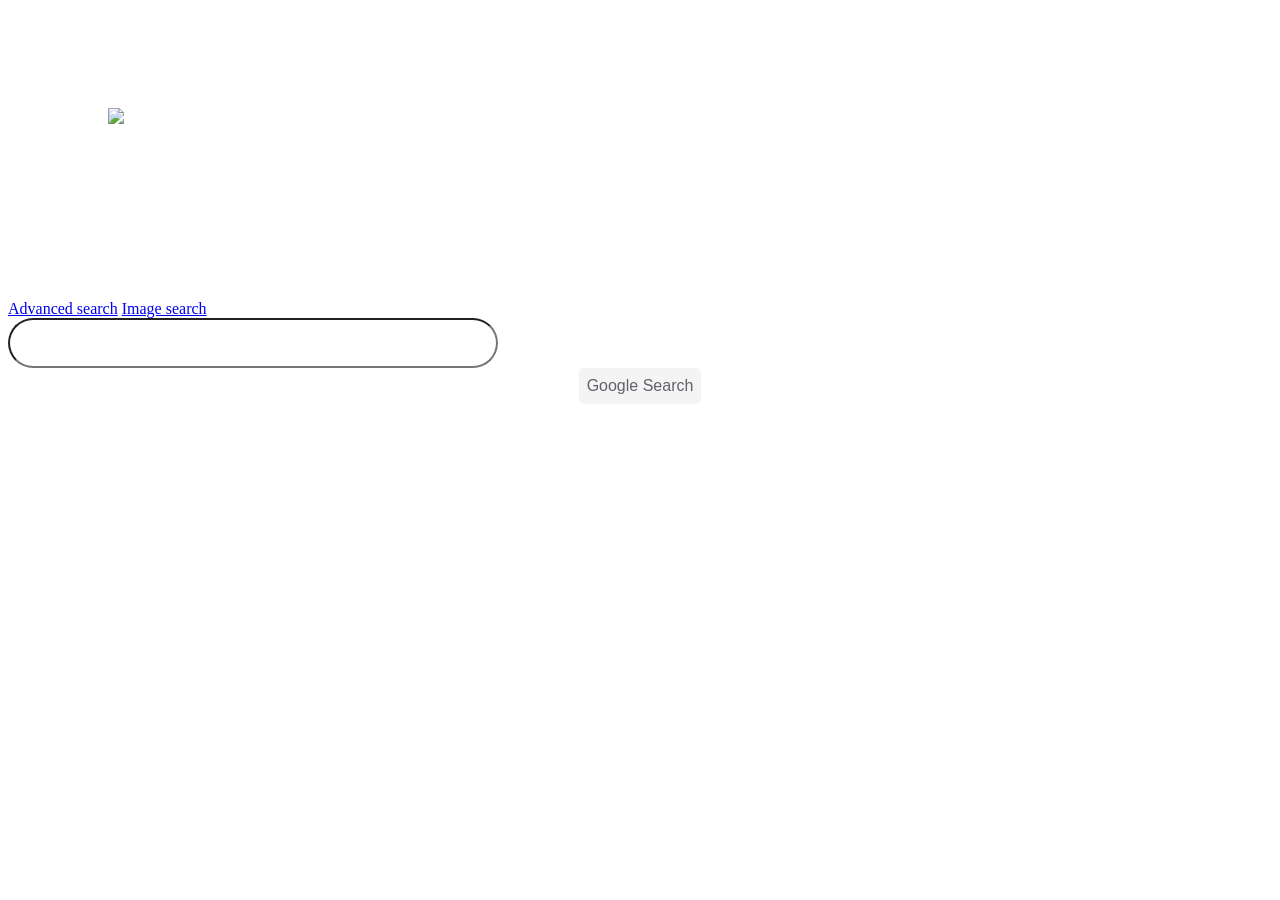
==== Semana 0 - Search/index.html @ 7c95648a "Commit con contenidos de la primera semana" ====
<!DOCTYPE html>
<html lang="en">
    <head>
        <title>Google Search</title>
        <link rel="stylesheet" href="style.css"> 
    </head>
    <body>
    <body>

        <img src="https://www.google.es/images/branding/googlelogo/2x/googlelogo_color_272x92dp.png" class="center">


        <a href="advanced_search.html">Advanced search</a>
        <a href="image_search.html"> Image search</a>
        
        <form action="https://google.es/search"> 
            <input type="text" name="q" class = "search_bar" >
            <input type="submit" value="Google Search" class = "button">
        </form>
    </body>
</html>
---- Semana 0 - Search/style.css ----
input {
    border-radius: 25px;
    align-self: center;
    color: teal;
}
.button {
    background-color : rgb(244, 244, 244);
    text-align: center;
    color:  rgb(95, 99, 104);/*text color */
    border-style: solid;
    border-color:rgb(244, 244, 244);
    border-radius: 5px;
    height: 36px;
    min-width: 54px;
    font-size: 16px;

    display : block;
    margin-left: auto;
    margin-right: auto;
    

}

.search_bar {
    height: 44px;
    margin-left: auto;
    margin-right: auto;
    width: 482px;

    text-indent: 5%;
}

.button:hover{
    color: black;
    border-style: solid;
    border-color: grey;
}
.center {
    display: block;
    margin-left: auto;
    margin-right: auto;
    padding: 100px;
    height: 92px;
  }
h1 {
    color: blue; 
}
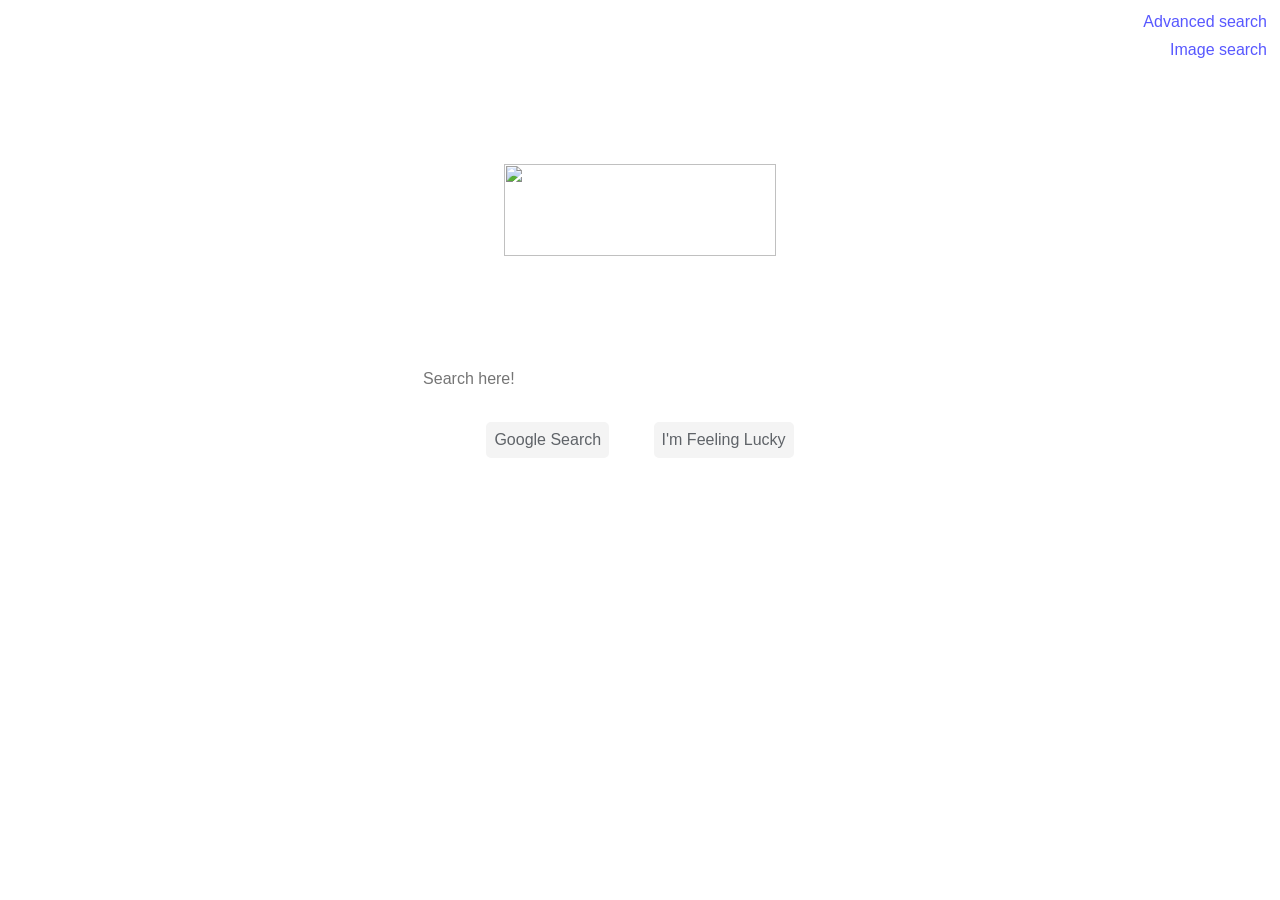
==== commit a8ed1770: "Mejorada la pantalla principal" ====
--- a/Semana 0 - Search/index.html
+++ b/Semana 0 - Search/index.html
@@ -5,17 +5,28 @@
         <link rel="stylesheet" href="style.css"> 
     </head>
     <body>
-    <body>
+        
+        <div > 
+            <div id="Hipervinculos" class="default_font">
 
-        <img src="https://www.google.es/images/branding/googlelogo/2x/googlelogo_color_272x92dp.png" class="center">
+                <a href="advanced_search.html " class="hipervinculo">Advanced search</a>
+                <a href="image_search.html" class="hipervinculo"> Image search</a>
+                
+            </div>
+            <img src="https://www.google.es/images/branding/googlelogo/2x/googlelogo_color_272x92dp.png" class="center" id="google_logo">
 
 
-        <a href="advanced_search.html">Advanced search</a>
-        <a href="image_search.html"> Image search</a>
-        
-        <form action="https://google.es/search"> 
-            <input type="text" name="q" class = "search_bar" >
-            <input type="submit" value="Google Search" class = "button">
-        </form>
+            <form action="https://google.es/search"  class="default_font"> 
+                <input type="text" name="q" class = "search_bar center" placeholder="Search here!" >
+
+                <div id="button_row" > 
+                    <input type="submit" value="Google Search" class = "button" >
+                    <input type="submit" value="I'm Feeling Lucky" class = "button" >
+
+                </div>
+
+            </form>
+        </div>
+
     </body>
 </html>
--- a/Semana 0 - Search/style.css
+++ b/Semana 0 - Search/style.css
@@ -1,35 +1,56 @@
-input {
-    border-radius: 25px;
-    align-self: center;
-    color: teal;
+
+
+.hipervinculo {
+    color: rgba(0, 0, 255, 0.658);
+    padding: 5px;
+    text-align: right;
+    text-decoration: solid;
+    
+    display: list-item;
 }
+
+.default_font{
+    font-family: Arial, Helvetica, sans-serif;
+}
+
+.hipervinculo:hover {
+    color : grey;
+    text-decoration: underline;
+}
+#Hiperviculos {
+    text-align: right;
+}
+
 .button {
     background-color : rgb(244, 244, 244);
     text-align: center;
     color:  rgb(95, 99, 104);/*text color */
     border-style: solid;
-    border-color:rgb(244, 244, 244);
+    border-color:rgb(244, 244, 244); /*Same color as Background color*/
     border-radius: 5px;
     height: 36px;
     min-width: 54px;
     font-size: 16px;
+    margin:20px;
+    
 
-    display : block;
-    margin-left: auto;
-    margin-right: auto;
-    
 
 }
 
 .search_bar {
     height: 44px;
-    margin-left: auto;
-    margin-right: auto;
     width: 482px;
-
+    background-color: transparent;
+    
+    font-size: 16px;
+    color: black;
+    border: 2px black;
+    
     text-indent: 5%;
 }
-
+.search_bar:hover {
+    background-color: rgba(128, 128, 128, 0.123);
+}
 .button:hover{
     color: black;
     border-style: solid;
@@ -39,9 +60,20 @@
     display: block;
     margin-left: auto;
     margin-right: auto;
+        
+  }
+
+#button_row {
+    text-align:center;
+    margin: auto;
+    
+}
+
+#google_logo{
+    height: 92px;
+    width: 272px;
     padding: 100px;
-    height: 92px;
-  }
+}
 h1 {
     color: blue; 
 }   
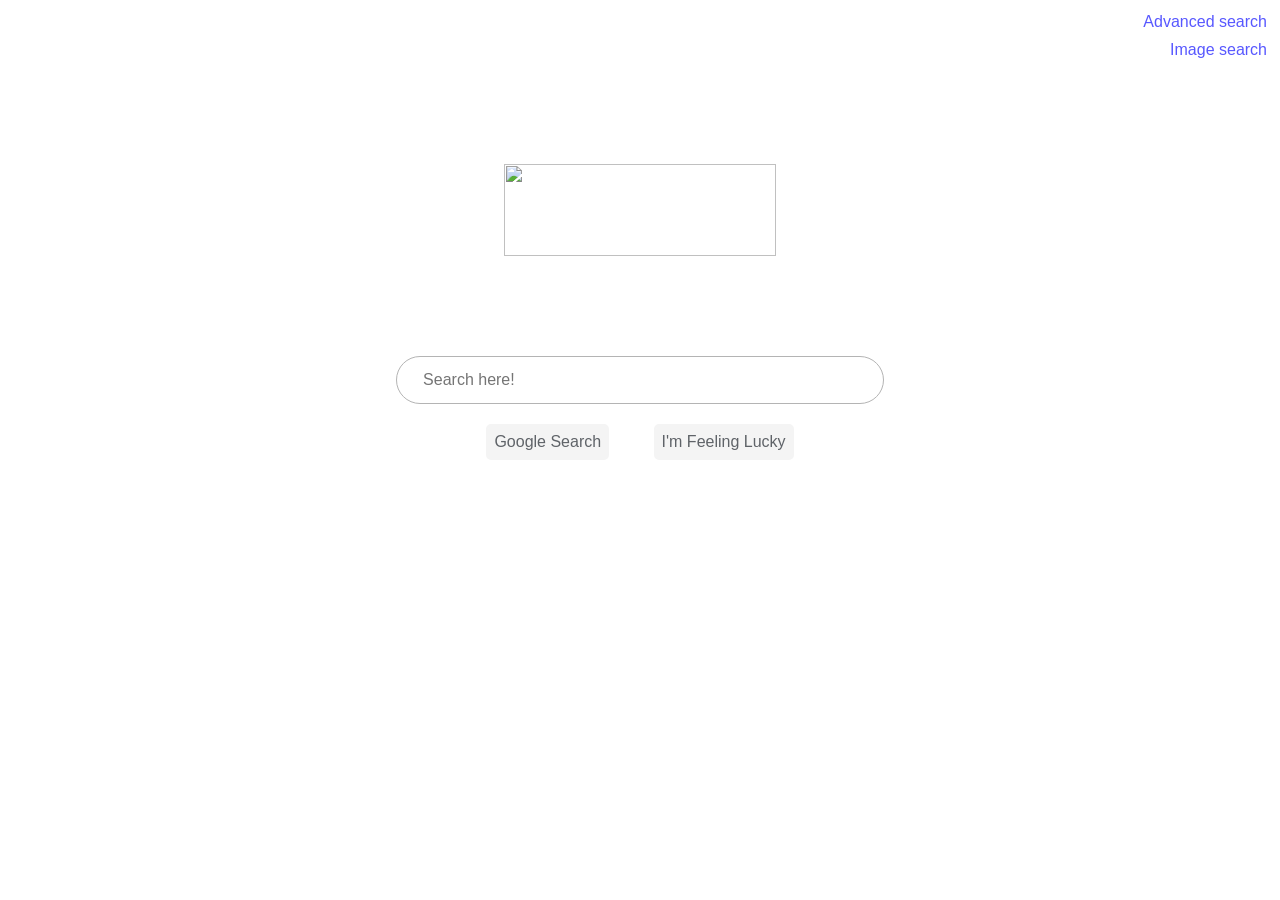
==== commit f020ee3d: "Terminada la pantalla principal Falta añadir funcionalidad a I'm Feeling Lucky" ====
--- a/Semana 0 - Search/index.html
+++ b/Semana 0 - Search/index.html
@@ -15,7 +15,7 @@
             </div>
             <img src="https://www.google.es/images/branding/googlelogo/2x/googlelogo_color_272x92dp.png" class="center" id="google_logo">
 
-
+            <!--  Botón de búsqueda  -->
             <form action="https://google.es/search"  class="default_font"> 
                 <input type="text" name="q" class = "search_bar center" placeholder="Search here!" >
 
--- a/Semana 0 - Search/style.css
+++ b/Semana 0 - Search/style.css
@@ -37,19 +37,28 @@
 
 }
 
+
 .search_bar {
     height: 44px;
     width: 482px;
-    background-color: transparent;
+   
     
     font-size: 16px;
     color: black;
-    border: 2px black;
+    
     
     text-indent: 5%;
+
+    border-radius: 25px;
+    border: 1px solid rgb(180, 180, 180);
+    
+
+
 }
 .search_bar:hover {
-    background-color: rgba(128, 128, 128, 0.123);
+    
+    box-shadow: 0 0 0 2px rgba(88, 88, 88, 0.2);
+    
 }
 .button:hover{
     color: black;
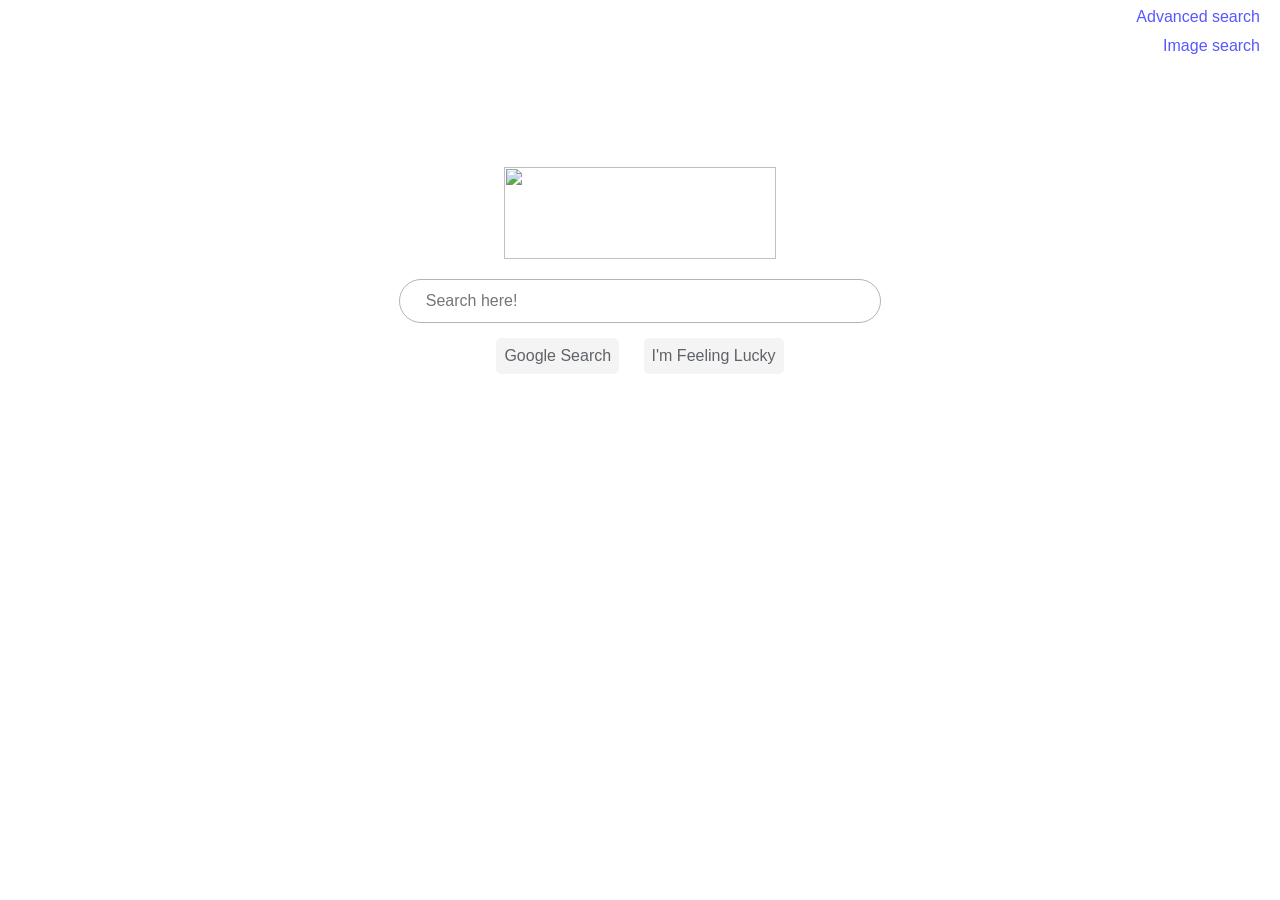
==== commit 0502e3e8: "añadida versión móvil" ====
--- a/Semana 0 - Search/index.html
+++ b/Semana 0 - Search/index.html
@@ -1,32 +1,42 @@
 <!DOCTYPE html>
 <html lang="en">
-    <head>
-        <title>Google Search</title>
-        <link rel="stylesheet" href="style.css"> 
-    </head>
-    <body>
-        
-        <div > 
-            <div id="Hipervinculos" class="default_font">
 
-                <a href="advanced_search.html " class="hipervinculo">Advanced search</a>
-                <a href="image_search.html" class="hipervinculo"> Image search</a>
-                
-            </div>
-            <img src="https://www.google.es/images/branding/googlelogo/2x/googlelogo_color_272x92dp.png" class="center" id="google_logo">
+<head>
+	<title>Google Search</title>
+	<link rel="stylesheet" href="style.css">
 
-            <!--  Botón de búsqueda  -->
-            <form action="https://google.es/search"  class="default_font"> 
-                <input type="text" name="q" class = "search_bar center" placeholder="Search here!" >
+	<link rel="stylesheet" href="https://stackpath.bootstrapcdn.com/bootstrap/4.5.0/css/bootstrap.min.css"
+		integrity="sha384-9aIt2nRpC12Uk9gS9baDl411NQApFmC26EwAOH8WgZl5MYYxFfc+NcPb1dKGj7Sk" crossorigin="anonymous">
+	<meta name="viewport" content="width=device-width, initial-scale=1, shrink-to-fit=no">
 
-                <div id="button_row" > 
-                    <input type="submit" value="Google Search" class = "button" >
-                    <input type="submit" value="I'm Feeling Lucky" class = "button" >
+</head>
 
-                </div>
+<body>
+	<div class="container-fluid">
 
-            </form>
-        </div>
+		<div>
+			<div id="Hipervinculos" class="default_font">
 
-    </body>
+				<a href="advanced_search.html " class="hipervinculo">Advanced search</a>
+				<a href="image_search.html" class="hipervinculo">Image search</a>
+
+			</div>
+			<img src="https://www.google.es/images/branding/googlelogo/2x/googlelogo_color_272x92dp.png" class="center"
+				id="google_logo">
+
+			<!--  Botón de búsqueda  -->
+			<form action="https://google.es/search" class="default_font">
+				<input type="text" name="q" class="search_bar center" placeholder="Search here!">
+
+				<div id="button_row">
+					<input type="submit" value="Google Search" class="button">
+					<input type="submit" value="I'm Feeling Lucky" class="button" onsubmit="btnI">
+
+				</div>
+
+			</form>
+		</div>
+	</div>
+</body>
+
 </html>
--- a/Semana 0 - Search/style.css
+++ b/Semana 0 - Search/style.css
@@ -1,16 +1,15 @@
-
+.default_font{
+    font-family: Arial, Helvetica, sans-serif;
+}
 
 .hipervinculo {
     color: rgba(0, 0, 255, 0.658);
-    padding: 5px;
+    margin: 5px;
     text-align: right;
     text-decoration: solid;
     
-    display: list-item;
-}
-
-.default_font{
-    font-family: Arial, Helvetica, sans-serif;
+    display: block;
+    
 }
 
 .hipervinculo:hover {
@@ -19,6 +18,7 @@
 }
 #Hiperviculos {
     text-align: right;
+    margin: 10px;
 }
 
 .button {
@@ -31,10 +31,9 @@
     height: 36px;
     min-width: 54px;
     font-size: 16px;
-    margin:20px;
+    margin:10px;
+    margin-top: 15px;
     
-
-
 }
 
 
@@ -46,20 +45,37 @@
     font-size: 16px;
     color: black;
     
-    
+    outline: none;
     text-indent: 5%;
 
     border-radius: 25px;
     border: 1px solid rgb(180, 180, 180);
     
+    margin-top: 20px;
+}
 
 
+@media (max-width: 500px) {
+    .search_bar { 
+        width: 350px;
+    }
 }
+@media (max-width: 350px) {
+    .search_bar { 
+        width: 280px;
+    }
+}
+
 .search_bar:hover {
     
     box-shadow: 0 0 0 2px rgba(88, 88, 88, 0.2);
     
+    
 }
+
+
+
+
 .button:hover{
     color: black;
     border-style: solid;
@@ -81,8 +97,10 @@
 #google_logo{
     height: 92px;
     width: 272px;
-    padding: 100px;
+    margin-top: 109px;
 }
-h1 {
-    color: blue; 
-}   +
+
+/*
+Bootstrap
+*/
